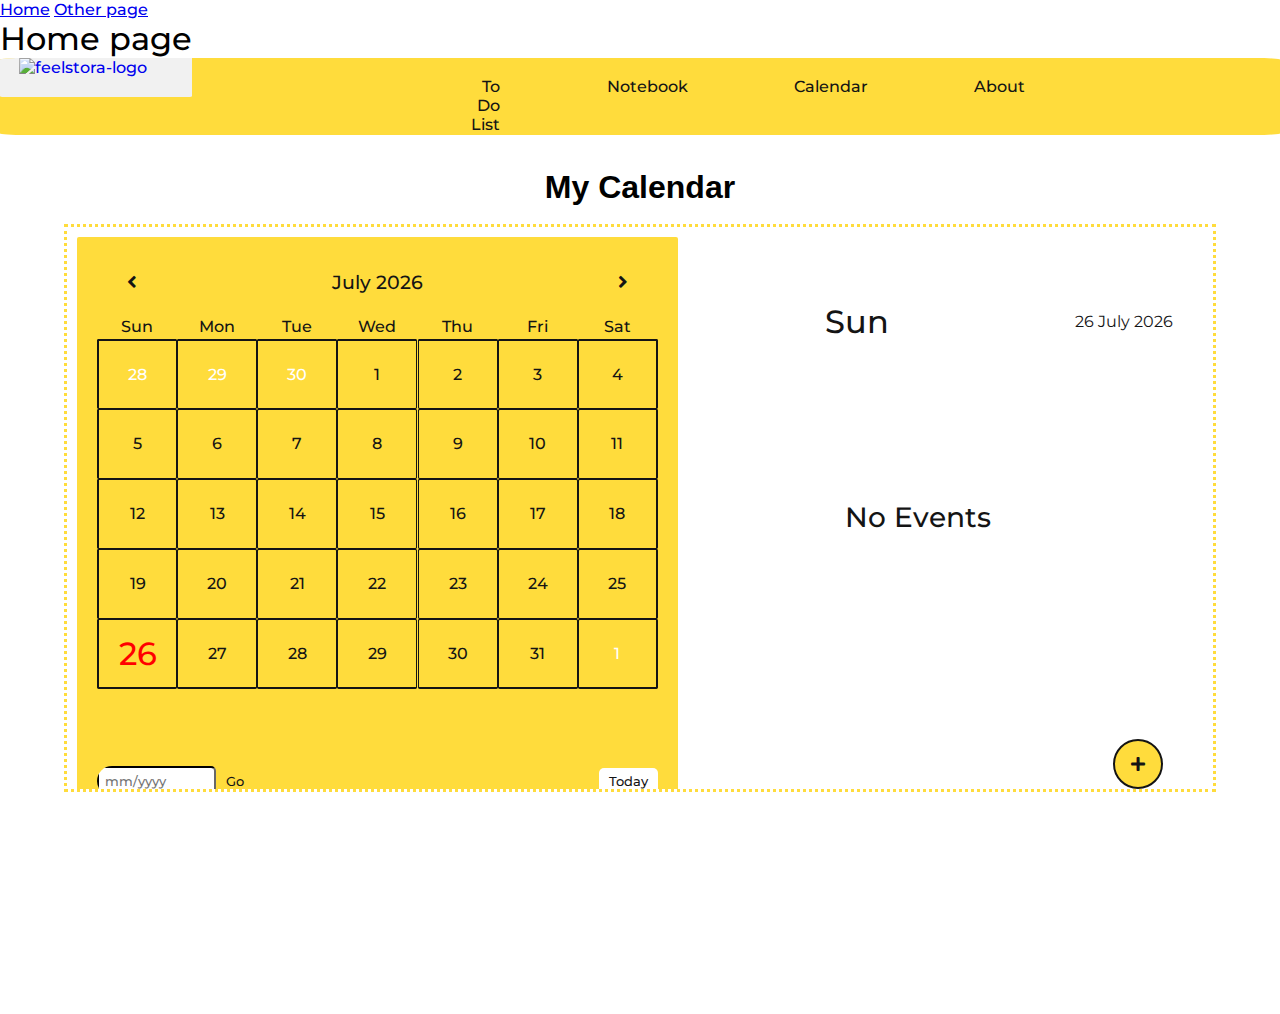
==== index.html @ c09c3cb7 "Initial commit" ====
<!DOCTYPE html>
<html lang="en">
  <head>
    <title>Home</title>
    <meta charset="UTF-8" />
    <meta name="viewport" content="width=device-width" />
    <!--
      Need a visual blank slate?
      Remove all code in `styles.css`!
    -->
    <link rel="stylesheet" href="styles.css" />
    <script type="module" src="script.js"></script>
  </head>
  <body>
    <nav>
      <a href="/" aria-current="page">Home</a>
      <a href="/page2.html">Other page</a>
    </nav>
    <main>
      <h1>Home page</h1>
    </main>
  </body>
</html>

<!DOCTYPE html>
<html lang="en" dir="ltr">
  <head>
    <meta charset="UTF-8" />
    <meta http-equiv="X-UA-Compatible" content="IE=edge" />
    <meta name="viewport" content="width=device-width, initial-scale=1.0" />
    <title>Calendar</title>
    <link
      rel="stylesheet"
      href="https://cdnjs.cloudflare.com/ajax/libs/font-awesome/5.15.4/css/all.min.css"
    />
    <link
      href="https://cdn.jsdelivr.net/npm/bootstrap@5.1.3/dist/css/bootstrap.min.css"
      rel="stylesheet"
      integrity="sha384-1BmE4kWBq78iYhFldvKuhfTAU6auU8tT94WrHftjDbrCEXSU1oBoqyl2QvZ6jIW3"
      crossorigin="anonymous"
    />
    <link rel="stylesheet" href="calendar.css" />
    <link rel="preconnect" href="https://fonts.googleapis.com" />
    <link rel="preconnect" href="https://fonts.gstatic.com" crossorigin />
    <link
      href="https://fonts.googleapis.com/css2?family=Montserrat:wght@400;500;700&display=swap"
      rel="stylesheet"
    />
  </head>

  <body>
    <header>
      <div class="topnav">
        <!-- <div class="brand"> -->
        <div class="navbar-brand">
          <a class="brand" href="index.html">
            <img
              href="index.html"
              src="https://github.com/LydiaWulandari/D2-HTML-Basic/blob/main/feelstora_logo.png?raw=true"
              alt="feelstora-logo"
              class="img-brand"
            />
          </a>
          <!-- </div> -->
          <!-- <a class="active" href="#home">Home</a> -->
          <ul class="ul">
            <div class="topnav-right">
              <a href="todo.html" class="active">To Do List</a>
              <a href="notebook.html">Notebook</a>
              <a href="calendar.html">Calendar</a>
              <a href="about.html">About</a>
            </div>
          </ul>
        </div>
      </div>
      <!-- <hr> -->
      <!-- <br /> -->
    </header>
    <div class="app">
      <h4 class="mb-3">My Calendar</h4>
    </div>
    <br />
    <div class="container">
      <div class="left">
        <div class="calendar">
          <div class="month">
            <i class="fas fa-angle-left prev"></i>
            <div class="date">December 2015</div>
            <i class="fas fa-angle-right next"></i>
          </div>
          <div class="weekdays">
            <div>Sun</div>
            <div>Mon</div>
            <div>Tue</div>
            <div>Wed</div>
            <div>Thu</div>
            <div>Fri</div>
            <div>Sat</div>
          </div>
          <div class="days"></div>
          <div class="goto-today">
            <div class="goto">
              <input type="text" placeholder="mm/yyyy" class="date-input" />
              <button class="goto-btn">Go</button>
            </div>
            <button class="today-btn">Today</button>
          </div>
        </div>
      </div>
      <div class="right">
        <div class="today-date">
          <div class="event-day">wed</div>
          <div class="event-date">08th June 2023</div>
        </div>
        <div class="events"></div>
        <div class="add-event-wrapper">
          <div class="add-event-header">
            <div class="title">Add Event</div>
            <i class="fas fa-times close"></i>
          </div>
          <div class="add-event-body">
            <div class="add-event-input">
              <input type="text" placeholder="Event Name" class="event-name" />
            </div>
            <div class="add-event-input">
              <input
                type="text"
                placeholder="Event Time From"
                class="event-time-from"
              />
            </div>
            <div class="add-event-input">
              <input
                type="text"
                placeholder="Event Time To"
                class="event-time-to"
              />
            </div>
          </div>
          <div class="add-event-footer">
            <button class="add-event-btn">Add Event</button>
          </div>
        </div>
      </div>
      <button class="add-event">
        <i class="fas fa-plus"></i>
      </button>
    </div>
  </body>
  <script src="calendar.js"></script>
</html>
---- styles.css ----
* {
  margin: 0;
  padding: 0;
  box-sizing: border-box;
  font-family: 'Montserrat', sans-serif;
  font-weight: 500;
  border-radius: 2%;
}

/* navbar */
header {
  color: #141414;
  padding-bottom: 0%;
  margin-bottom: 0%;
}
.topnav {
  /* background-color: #f3f3f3; */
  background-color: #ffdc3c;
  overflow: hidden;
  margin-top: 0%;
  margin-bottom: 1%;
  height: 70%;
}
.navbar-brand {
  width: 100%;
  margin-right: 100%;
  margin-top: 0.5%;
}
.brand {
  margin-top: -2%;
  margin-left: 5%;
  margin-right: -300%;
  width: 100%;
}

.img-brand {
  width: 15%;
  height: 50%;
  float: left;
  margin-left: 0%;
  padding-left: 1.5%;
  margin-top: -1.5%;
  background-color: rgb(241, 241, 241);
  padding-top: 1%;
  padding-bottom: 20px;
}

.ul {
  text-align: right;
  float: right;
  padding-right: 2%;
  width: 75%;
  font-size: 100%;
}
/* Style the links inside the navigation bar */

.topnav .ul a {
  float: left;
  color: #141414;
  padding: 2%;
}

.topnav-right {
  margin-top: 0%;
  padding: 0.15%;
  padding-left: 15%;
  margin-right: 25%;
  display: flex;
  margin-bottom: 0.4%;
}
.topnav-right a {
  padding-inline: 5%;
  color: #141414;
  text-align: right;
  margin-right: 15%;
  text-decoration: none;
  margin-bottom: 1%;
}
/* Change the color of links on hover */
.topnav .ul a:hover {
  background-color: rgb(241, 241, 241);
  color: black;
  border-radius: 6%;
  -webkit-transform: scale(1.08);
  transform: scale(1.05);
}
@media screen and (max-width: 1100px) {
  .topnav-right {
    padding-right: 5%;
  }
  .topnav-right a {
    font-size: medium;
  }
  #addNew {
    margin-right: 600px;
  }
}
@media screen and (max-width: 850px) {
  .topnav-right {
    padding-right: 10%;
  }
  .topnav-right a {
    font-size: small;
  }
  .ul {
    margin-right: 10%;
  }
  #addNew {
    margin-right: 350px;
  }
}
@media screen and (max-width: 530px) {
  header {
    height: auto;
    width: 100%;
    display: contents;
  }
  .img-brand {
    width: 50%;
    padding-bottom: 15%;
    padding-top: 10%;
    padding-top: auto;
  }
  .topnav {
    padding-bottom: 5%;
    border-bottom-style: solid;
    border-bottom-color: black;
    border-width: 1px;
  }
  .ul {
    width: 100%;
    margin-left: 1%;
    display: contents;
  }
  .topnav-right {
    display: grid;
    margin-bottom: 16%;
    font-size: 75%;
    margin-left: 2px;
  }
  .topnav-right a {
    text-align: left;
    margin-bottom: 5%;
    margin-left: -25%;
  }
  .app {
    margin-top: -9%;
  }
  #addNew {
    margin-right: 65%;
    font-size: 80%;
  }
}

head {
  font-family: 'Times New Roman', Times, serif;
  align-items: center;
}
.mb-3 {
  font-family: -apple-system, BlinkMacSystemFont, 'Segoe UI', Roboto, Oxygen,
    Ubuntu, Cantarell, 'Open Sans', 'Helvetica Neue', sans-serif;
  font-weight: bold;
  font-size: 200%;
  text-align: center;
}
body {
  font-family: 'Times New Roman', Times, serif;
  margin: 80 150px;
  background-color: rgb(255, 255, 255);
  overflow: hidden;
  display: grid;
  /* justify-content: center; */
  align-items: right;
  height: auto;
}
.container {
  position: relative;
  width: 90%;
  /* min-height: 100px; */
  height: 72%;
  margin: 0 auto;
  padding: -5px;
  color: #ffdc3c;
  display: flex;
  border-radius: 0 0%;
  background-color: #ffffff6c;
  margin-left: 5%;
  border-style: dotted;
  overflow-y: scroll;
  padding-bottom: 5%;
  /* margin-bottom: 5%; */
}
.left {
  width: 60%;
  padding: 10px;
}
.calendar {
  position: relative;
  width: 90%;
  height: 700px;
  display: flex;
  flex-direction: column;
  flex-wrap: wrap;
  /* justify-content: space-between; */
  color: #141414;
  border-radius: 2px;
  background-color: #ffdc3c;
  /* padding-bottom: -100%; */
}

.calendar .month {
  width: 100%;
  height: 90px;
  display: flex;
  align-items: center;
  justify-content: space-between;
  padding: 0 50px;
  font-size: 1.2rem;
  font-weight: 500;
  text-transform: capitalize;
  margin-bottom: -5%;
}
.calendar .month .prev,
.calendar .month .next {
  cursor: pointer;
}
.calendar .month .prev:hover,
.calendar .month .next:hover {
  color: var(--primary-clr);
}
.calendar .weekdays {
  width: 100%;
  height: 60px;
  display: flex;
  align-items: center;
  justify-content: space-between;
  padding: 0 20px;
  font-size: 1rem;
  font-weight: 500;
  text-transform: capitalize;
  margin-bottom: -3%;
}
.weekdays div {
  width: 14.28%;
  height: 100%;
  display: flex;
  align-items: center;
  justify-content: center;
}
.calendar .days {
  width: 100%;
  height: 50%;
  display: flex;
  flex-wrap: wrap;
  justify-content: space-between;
  padding: 0 20px;
  font-size: 1rem;
  font-weight: 500;
  /* margin-bottom: 10px; */
}
.calendar .days .day {
  width: 14.28%;
  height: 70px;
  display: flex;
  align-items: center;
  justify-content: center;
  cursor: pointer;
  color: var(--primary-clr);
  border: 1px solid #141414;
}
.calendar .days .day:nth-child(7n + 1) {
  border-left: 2px solid #141414;
}
.calendar .days .day:nth-child(7n) {
  border-right: 2px solid #141414;
}
.calendar .days .day:nth-child(-n + 7) {
  border-top: 2px solid #141414;
}
.calendar .days .day:nth-child(n + 29) {
  border-bottom: 2px solid #141414;
}
.calendar .days .day:not(.prev-date, .next-date):hover {
  color: #ffff;
  background-color: var(--primary-clr);
}
.calendar .days .prev-date,
.calendar .days .next-date {
  color: #fff;
}
.calendar .days .active {
  position: relative;
  font-size: 2rem;
  color: rgb(255, 0, 0);
  background-color: var(--primary-clr);
}
.calendar .days .active::before {
  content: '';
  position: absolute;
  top: 0;
  left: 0;
  width: 100%;
  height: 100%;
  box-shadow: 0 0 10px 2px var(--primary-clr);
}
.calendar .days .today {
  font-size: 2rem;
}
.calendar .days .event {
  position: relative;
}
.calendar .days .event::after {
  content: '';
  position: absolute;
  bottom: 10%;
  left: 50%;
  width: 75%;
  height: 6px;
  border-radius: 30px;
  transform: translateX(-50%);
  background-color: var(--primary-clr);
}
.calendar .days .day:hover.event::after {
  background-color: #f3f3f3;
}
.calendar .days .active.event::after {
  background-color: #f3f3f3;
  bottom: 20%;
}
.calendar .days .active.event {
  padding-bottom: 10px;
}
.calendar .goto-today {
  width: 100%;
  height: 100px;
  display: flex;
  align-items: center;
  justify-content: space-between;
  gap: 5px;
  padding: 0 20px;
  /* margin-bottom: 25px; */
  /* margin-top: -50px; */
  color: var(--primary-clr);
}
.calendar .goto-today .goto {
  display: flex;
  margin-top: 85px;
  margin-bottom: ;
  align-items: center;
  border-radius: 50px;
  overflow: hidden;
  border: 1px solid var(--primary-clr);
}
.calendar .goto-today .goto input {
  width: 50%;
  height: 30px;
  outline: none;
  border-color: #141414;
  border-radius: 5px;
  padding: 0 6px;
  color: var(--primary-clr);
}
.calendar .goto-today button {
  padding: 5px 10px;
  margin-top: 0%;
  border: 1px solid var(--primary-clr);
  border-radius: 5px;
  background-color: #ffff;
  cursor: pointer;
  color: #141414;
}
.calendar .goto-today button:hover {
  color: #141414;
  background-color: #f3f3f3;
}
.calendar .goto-today .goto button {
  border: none;
  border-left: 1px solid var(--primary-clr);
  border-radius: 0;
  background-color: #ffdc3c;
}
.calendar .goto-today .today-btn {
  margin-top: 85px;
}
.container .right {
  position: relative;
  width: 40%;
  min-height: 140%;
  padding: 20px 0;
}
.right .today-date {
  width: 100%;
  height: 50px;
  display: flex;
  flex-wrap: wrap;
  gap: 10px;
  align-items: center;
  justify-content: space-between;
  padding: 0 40px;
  padding-left: 70px;
  margin-top: 50px;
  margin-bottom: 20px;
  text-transform: capitalize;
}
.right .today-date .event-day {
  font-size: 2rem;
  font-weight: 500;
  color: #141414;
}
.right .today-date .event-date {
  font-size: 1rem;
  font-weight: 400;
  color: #141414;
}
.events {
  width: 100%;
  height: 100%;
  max-height: 600px;
  overflow-x: hidden;
  overflow-y: auto;
  display: flex;
  flex-direction: column;
  padding-left: 4px;
}
.events .event {
  position: relative;
  width: 95%;
  min-height: 70px;
  display: flex;
  justify-content: center;
  flex-direction: column;
  gap: 5px;
  padding: 0 20px;
  padding-left: 50px;
  color: #141414;
  background: linear-gradient(90deg, #f3f3f3, transparent);
  cursor: pointer;
}
/* even event */
.events .event:nth-child(even) {
  background: transparent;
}
.events .event:hover {
  background: linear-gradient(90deg, var(--primary-clr), transparent);
}
.events .event .title {
  display: flex;
  align-items: center;
  pointer-events: none;
}
.events .event .title .event-title {
  font-size: 1rem;
  font-weight: 400;
  margin-left: 20px;
}
.events .event i {
  color: var(--primary-clr);
  font-size: 0.5rem;
}
.events .event:hover i {
  color: #f3f3f3;
}
.events .event .event-time {
  font-size: 0.8rem;
  font-weight: 400;
  color: #141414;
  margin-left: 15px;
  pointer-events: none;
}
.events .event:hover .event-time {
  color: #141414;
}
/* add tick in event after */
.events .event::after {
  content: '✓';
  position: absolute;
  top: 50%;
  right: 0;
  font-size: 3rem;
  line-height: 1;
  display: none;
  align-items: center;
  justify-content: center;
  opacity: 0.3;
  color: var(--primary-clr);
  transform: translateY(-50%);
}
.events .event:hover::after {
  display: flex;
}
.add-event {
  position: absolute;
  bottom: 0px;
  right: 50px;
  width: 50px;
  height: 50px;
  display: flex;
  align-items: center;
  justify-content: center;
  font-size: 1rem;
  color: #141414;
  border: 2px solid #141414;
  border-radius: 50%;
  background-color: #ffdc3c;
  cursor: pointer;
}
.add-event:hover {
  opacity: 1;
  -webkit-transform: scale(1.08);
  transform: scale(1.1);
}
.add-event i {
  pointer-events: none;
}
.events .no-event {
  width: 70%;
  height: 50%;
  display: flex;
  align-items: center;
  justify-content: center;
  font-size: 1.5rem;
  font-weight: 500;
  color: #141414;
}
.add-event-wrapper {
  position: absolute;
  bottom: 100px;
  left: 50%;
  width: 90%;
  max-height: 0;
  overflow: hidden;
  border-radius: 5px;
  background-color: #ffdc3c;
  transform: translateX(-50%);
  transition: max-height 0.5s ease;
}
.add-event-wrapper.active {
  max-height: 300px;
}
.add-event-header {
  width: 100%;
  height: 50px;
  display: flex;
  align-items: center;
  justify-content: space-between;
  padding: 0 20px;
  color: #141414;
  border-bottom: 1px solid #141414;
}
.add-event-header .close {
  font-size: 1.5rem;
  cursor: pointer;
}
.add-event-header .close:hover {
  color: var(--primary-clr);
}
.add-event-header .title {
  font-size: 1.2rem;
  font-weight: 500;
}
.add-event-body {
  width: 100%;
  height: 100%;
  display: flex;
  flex-direction: column;
  gap: 5px;
  padding: 20px;
}
.add-event-body .add-event-input {
  width: 100%;
  height: 40px;
  display: flex;
  align-items: center;
  justify-content: space-between;
  gap: 10px;
}
.add-event-body .add-event-input input {
  width: 100%;
  height: 100%;
  outline: none;
  border: none;
  border-bottom: 1px solid #141414;
  padding: 0 10px;
  font-size: 1rem;
  font-weight: 400;
  color: #141414;
}
.add-event-body .add-event-input input::placeholder {
  color: #141414;
}
.add-event-body .add-event-input input:focus {
  border-bottom: 1px solid var(--primary-clr);
}
.add-event-body .add-event-input input:focus::placeholder {
  color: #141414;
}
.add-event-footer {
  display: flex;
  align-items: center;
  justify-content: center;
  padding: 20px;
}
.add-event-footer .add-event-btn {
  height: 40px;
  font-size: 1rem;
  font-weight: 500;
  outline: none;
  border: none;
  color: #141414;
  background-color: #ffff;
  border-radius: 5px;
  cursor: pointer;
  padding: 5px 10px;
  border: 1px solid var(--primary-clr);
}
.add-event-footer .add-event-btn:hover {
  background-color: #f3f3f3;
  color: #141414;
}

/* media queries */

@media screen and (max-width: 770px) {
  /* body {
    align-items: flex-start;
    justify-content: flex-start;
  } */
  .container {
    /* min-height: 100vh; */
    height: 41.8%;
    flex-direction: column;
    border-radius: 0;
  }
  .container .left {
    width: 100%;
    height: 100%;
    padding: 20px 0;
  }
  .container .right {
    width: 100%;
    height: 100%;
    padding: 20px 0;
    padding-bottom: 40%;
    padding-top: -20%;
    background-color: #ffffff;
    border-radius: 0;
    /* margin-bottom: -2%; */
  }
  .calendar::before,
  .calendar::after {
    top: 100%;
    left: 50%;
    width: 97%;
    height: 12px;
    border-radius: 0 0 5px 5px;
    transform: translateX(-50%);
    /* margin-bottom: 50%; */
  }
  .calendar::before {
    width: 94%;
    top: calc(100% + 12px);
  }
  .calendar .goto-today {
    padding-top: 11%;
    padding-bottom: 30%;
  }
  .right .today-date {
    /* margin: 6%; */
    margin-left: -7%;
    margin-top: 20%;
  }

  .events {
    padding-bottom: 320px;
  }
  .event-day {
    margin-top: -50%;
  }
  .event-date {
    margin-top: -50%;
  }
  .no-event {
    margin-top: 0%;
  }
  .add-event-wrapper {
    bottom: 100px;
  }
  .add-event {
    bottom: -50%;
    margin-right: 10%;
  }
}
@media screen and (max-width: 550px) {
  body {
    overflow: scroll;
  }
  .goto-today {
    margin-top: 4%;
  }
  .right {
    margin-top: 7%;
  }
}
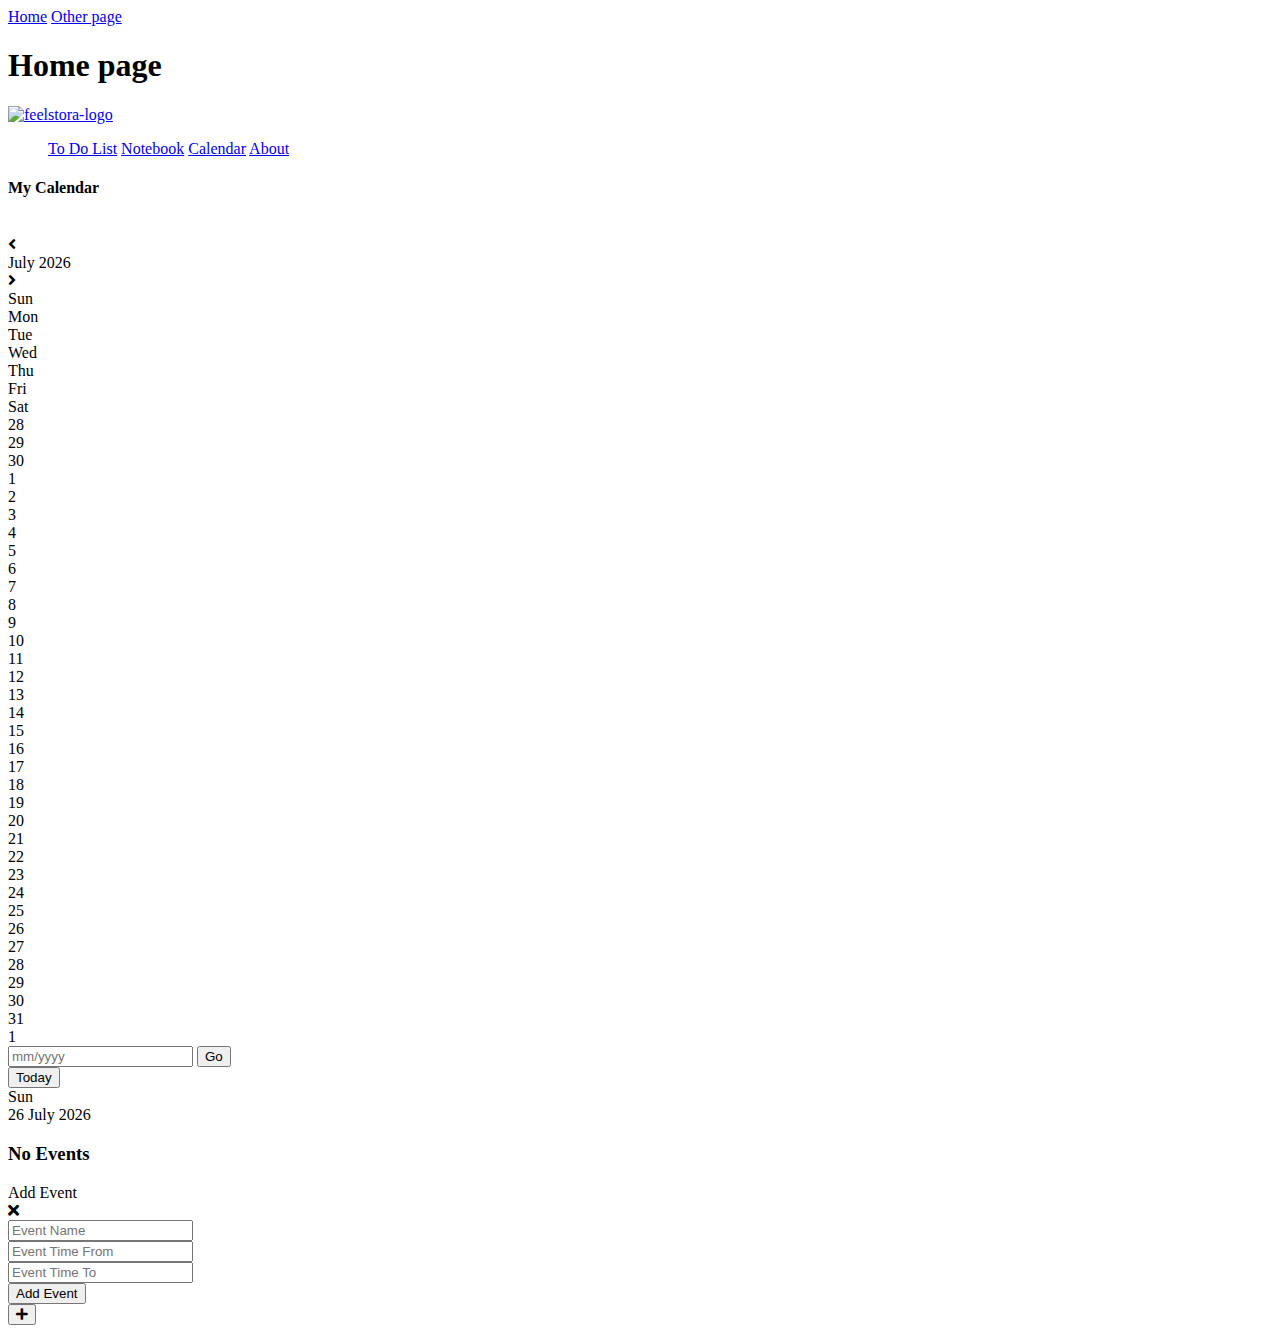
==== commit 70f2c7ab: "1 file modified, 1 added" ====
--- a/index.html
+++ b/index.html
@@ -1,14 +1,27 @@
 <!DOCTYPE html>
-<html lang="en">
+<html lang="en" dir="ltr ">
   <head>
-    <title>Home</title>
     <meta charset="UTF-8" />
-    <meta name="viewport" content="width=device-width" />
-    <!--
-      Need a visual blank slate?
-      Remove all code in `styles.css`!
-    -->
-    <link rel="stylesheet" href="styles.css" />
+    <meta http-equiv="X-UA-Compatible" content="IE=edge" />
+    <meta name="viewport" content="width=device-width, initial-scale=1.0" />
+    <title>Calender</title>
+    <link
+      rel="stylesheet"
+      href="https://cdnjs.cloudflare.com/ajax/libs/font-awesome/5.15.4/css/all.min.css"
+    />
+    <link
+      href="https://cdn.jsdelivr.net/npm/bootstrap@5.1.3/dist/css/bootstrap.min.css"
+      rel="stylesheet"
+      integrity="sha384-1BmE4kWBq78iYhFldvKuhfTAU6auU8tT94WrHftjDbrCEXSU1oBoqyl2QvZ6jIW3"
+      crossorigin="anonymous"
+    />
+    <link rel="stylesheet" href="calendar.css" />
+    <link rel="preconnect" href="https://fonts.googleapis.com" />
+    <link rel="preconnect" href="https://fonts.gstatic.com" crossorigin />
+    <link
+      href="https://fonts.googleapis.com/css2?family=Montserrat:wght@400;500;700&display=swap"
+      rel="stylesheet"
+    />
     <script type="module" src="script.js"></script>
   </head>
   <body>
